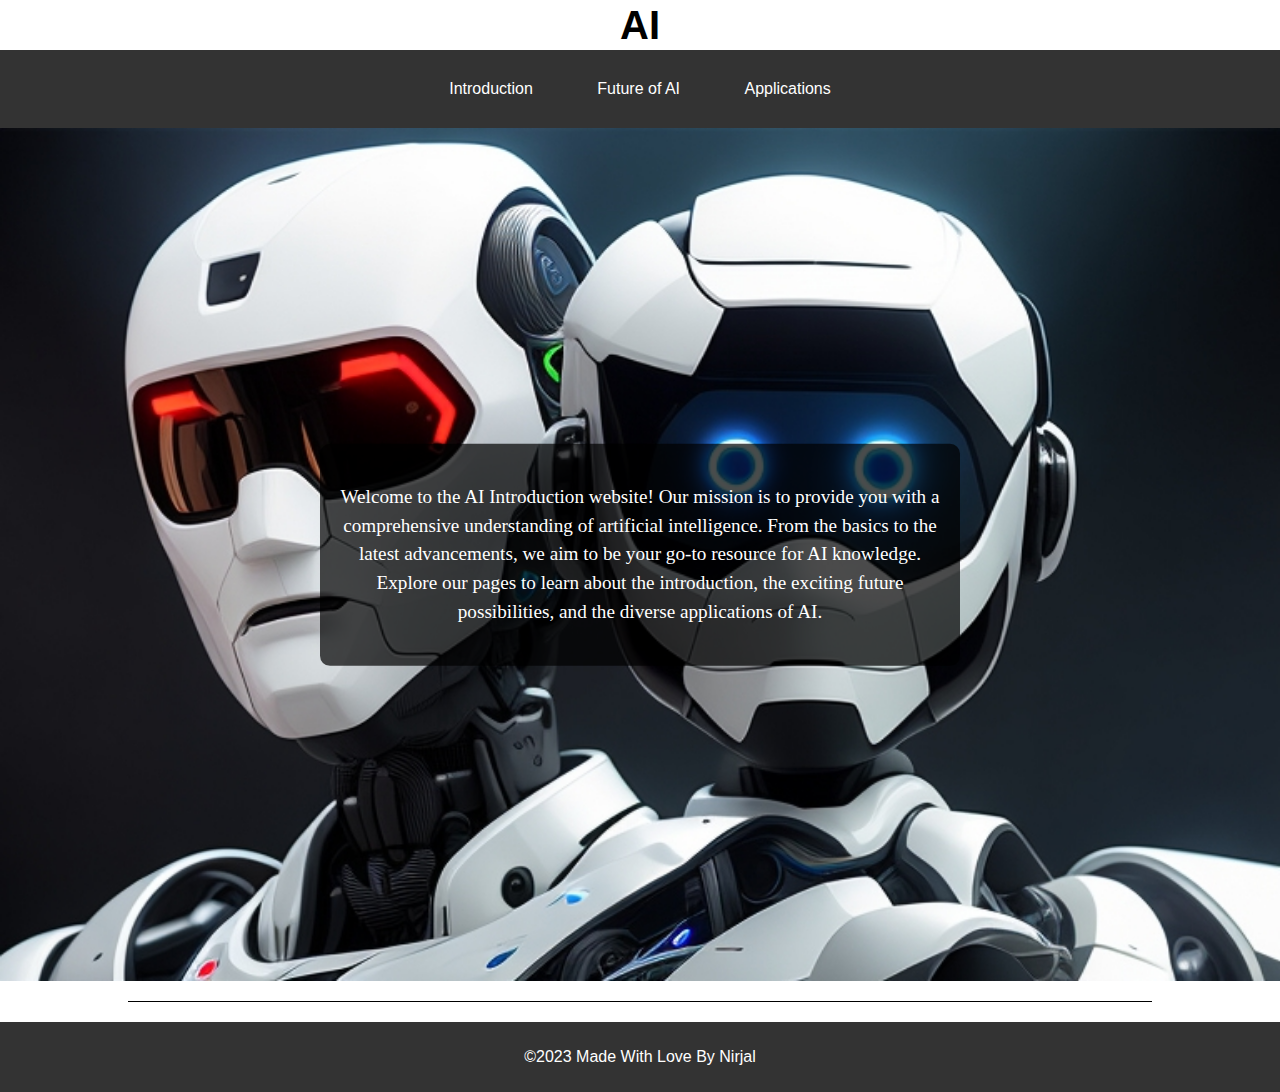
==== index.html @ 99603554 "Add files via upload" ====
<!DOCTYPE html>
<html lang="en">
<head>
    <meta charset="UTF-8">
    <meta name="viewport" content="width=device-width, initial-scale=1.0">
    <title>AI Introduction</title>
    <link rel="stylesheet" href="styles.css">
</head>
<body>
    <header>
        <div class="overlay">
            <h1>AI</h1>
        </div>
    </header>

    <nav>
        <a href="introduction.html">Introduction</a>
        <a href="future.html">Future of AI</a>
        <a href="applications.html">Applications</a>
    </nav>

    <section class="content-section">
        <img src="ai0.jpg" alt="Introduction to AI Image">
        <div class="image-text">
            <p>Welcome to the AI Introduction website! Our mission is to provide you with a comprehensive understanding of artificial intelligence. From the basics to the latest advancements, we aim to be your go-to resource for AI knowledge. Explore our pages to learn about the introduction, the exciting future possibilities, and the diverse applications of AI.</p>
        </div>
    </section>
    <hr>

    <footer>
        <p>&copy;2023 Made With Love By Nirjal</p>
    </footer>
    <script src="script.js"></script>
</body>
</html>
---- styles.css ----
body {
    margin: 0;
    font-family: Arial, sans-serif;
}

header {
    position: relative;
    text-align: center;
    color: #fff;
    padding-top: 50px; /* Adjust this value as needed */
}

.overlay {
    position: absolute;
    top: 50%;
    left: 50%;
    transform: translate(-50%, -50%);
}

header h1 {
    font-size: 2.5em;
    margin: 0;
    color: #000000; /* Ensure that text color is set to white */
}

nav {
    background-color: #333;
    text-align: center;
    padding: 15px;
}

nav a {
    color: #fff;
    text-decoration: none;
    padding: 15px 20px;
    margin: 0 10px;
    display: inline-block;
}

.content-section {
    position: relative;
}

.content-section img {
    width: 100%;
    height: auto;
    display: block;
}

.image-text {
    position: absolute;
    top: 50%;
    left: 50%;
    transform: translate(-50%, -50%);
    text-align: center;
    max-width: 80%;
    padding: 20px;
    background-color: rgba(0, 0, 0, 0.7);
    border-radius: 10px;
    font-family: 'Comic Sans MS', cursive;
}

.image-text p {
    font-size: 1.2em;
    line-height: 1.5;
    color: #fff; /* Ensure that text color is set to white */
}

hr {
    width: 80%;
    margin: 20px auto;
    border: none;
    height: 1px;
    background-color: #000000;
}

footer {
    background-color: #333;
    color: #fff;
    text-align: center;
    padding: 10px 0;
}
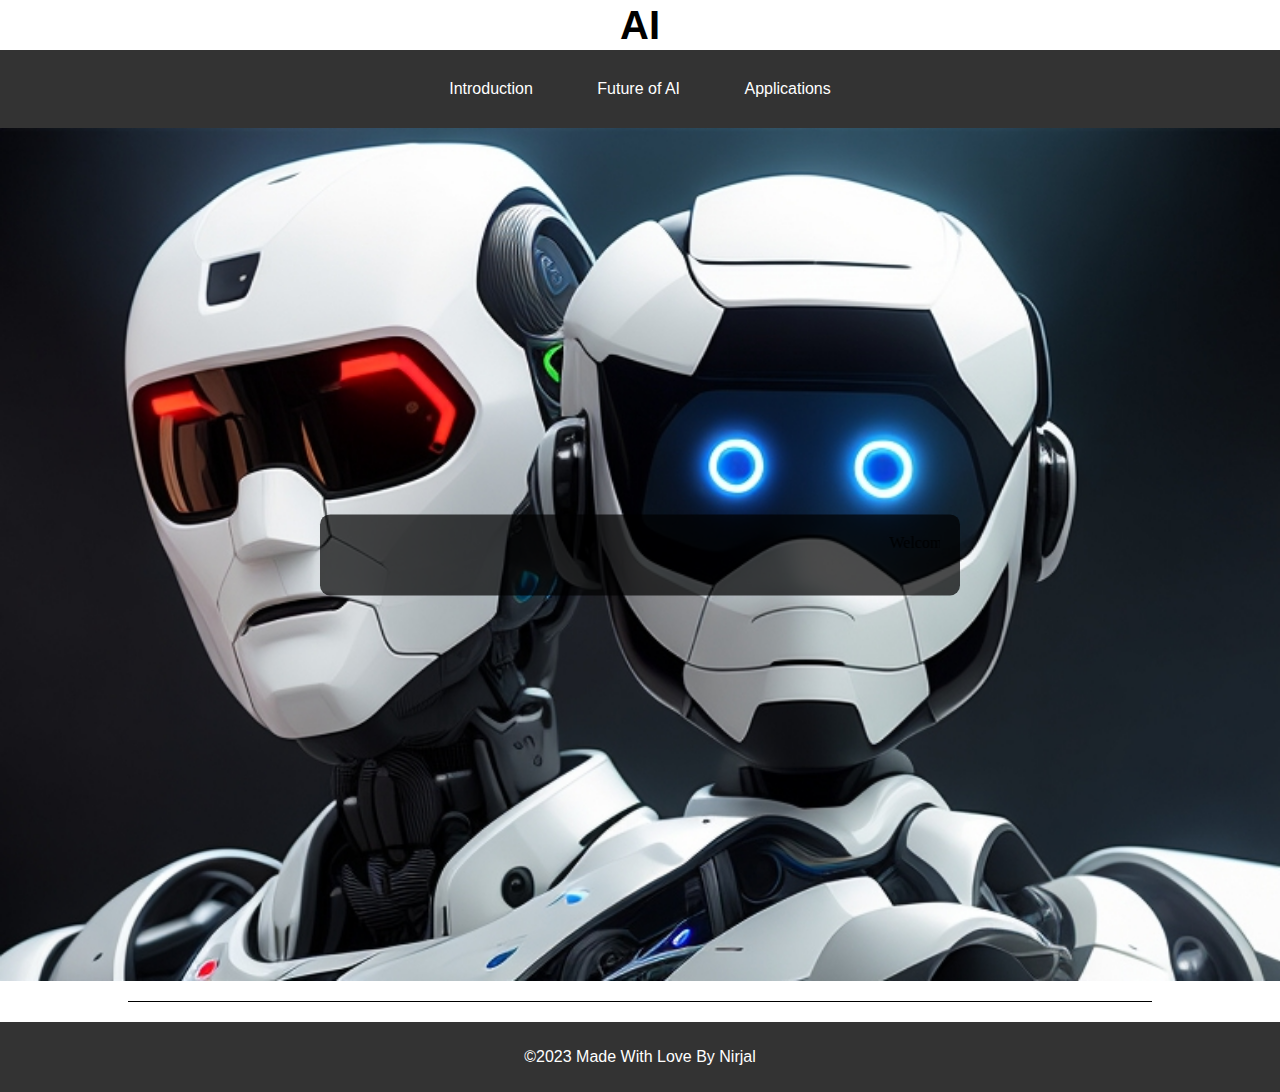
==== commit f3e09f27: "Update index.html" ====
--- a/index.html
+++ b/index.html
@@ -22,7 +22,7 @@
     <section class="content-section">
         <img src="ai0.jpg" alt="Introduction to AI Image">
         <div class="image-text">
-            <p>Welcome to the AI Introduction website! Our mission is to provide you with a comprehensive understanding of artificial intelligence. From the basics to the latest advancements, we aim to be your go-to resource for AI knowledge. Explore our pages to learn about the introduction, the exciting future possibilities, and the diverse applications of AI.</p>
+            <marquee behaviour="scrool>"<p>Welcome to the AI Introduction website! Our mission is to provide you with a comprehensive understanding of artificial intelligence. From the basics to the latest advancements, we aim to be your go-to resource for AI knowledge. Explore our pages to learn about the introduction, the exciting future possibilities, and the diverse applications of AI.</p> </marquee>
         </div>
     </section>
     <hr>
